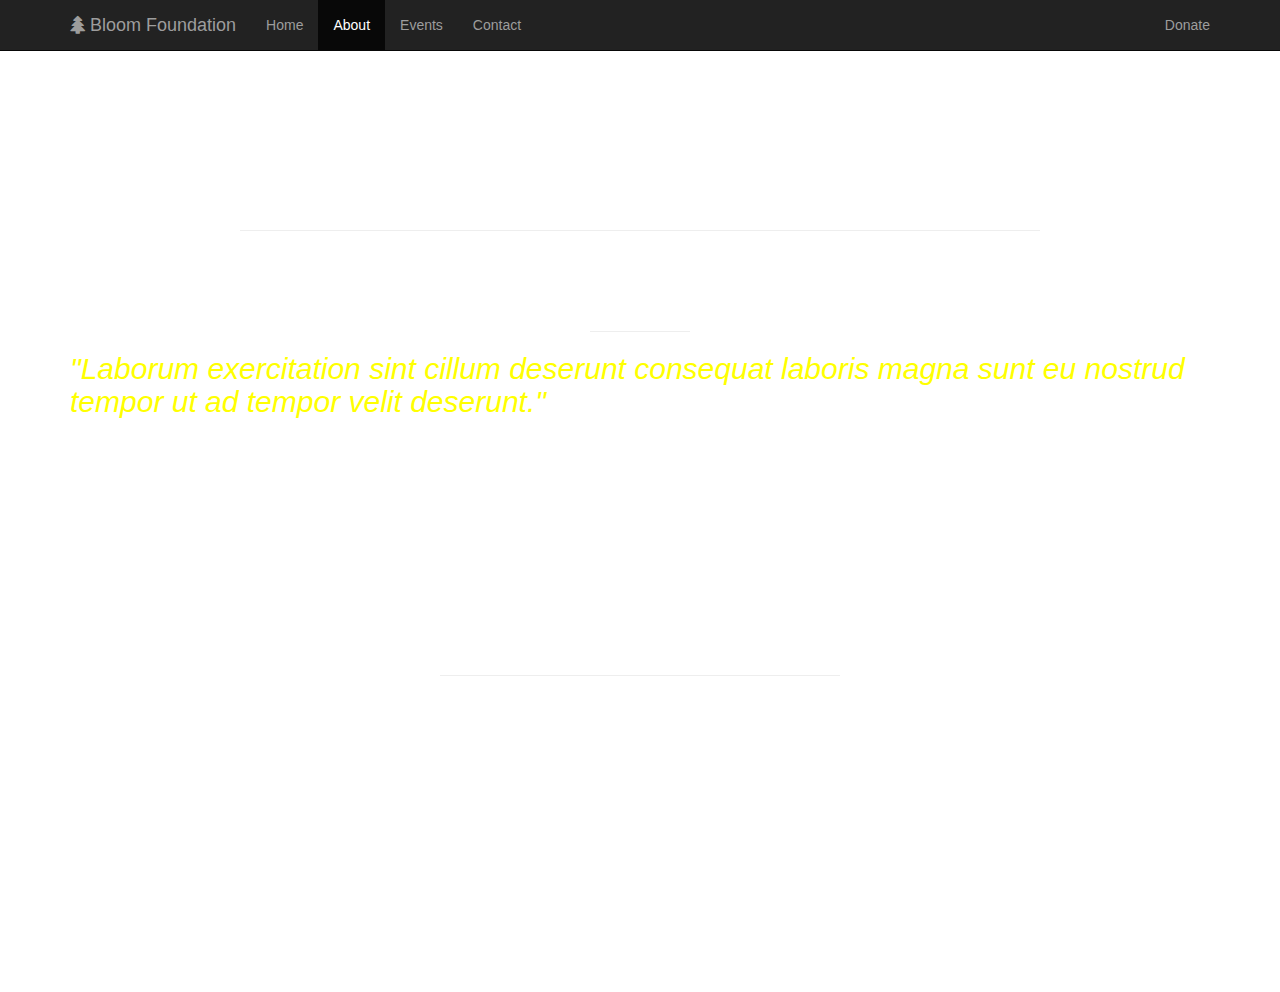
==== templates/about.html @ b1f51042 "all temp added" ====
<!DOCTYPE html>
<html>
<head>
	<title>About Us</title>
	<link rel="stylesheet" href="https://maxcdn.bootstrapcdn.com/bootstrap/3.3.7/css/bootstrap.min.css" integrity="sha384-BVYiiSIFeK1dGmJRAkycuHAHRg32OmUcww7on3RYdg4Va+PmSTsz/K68vbdEjh4u" crossorigin="anonymous">
	<link rel="stylesheet" type="text/css" href="http://maxcdn.bootstrapcdn.com/font-awesome/4.4.0/css/font-awesome.min.css">
	<link href="https://fonts.googleapis.com/css?family=Fredericka+the+Great" rel="stylesheet">
	<link href="https://fonts.googleapis.com/css?family=Montserrat" rel="stylesheet">
	<style type="text/css">
		body{
			margin-top:70px;
			background-image: url(https://images.unsplash.com/photo-1441422454217-519d3ee81350?ixlib=rb-0.3.5&ixid=eyJhcHBfaWQiOjEyMDd9&s=c6b9cd37b276dc547554e152446cb6eb&auto=format&fit=crop&w=889&q=80);
			background-size: cover;
			background-position: center;
			background-attachment: fixed;
		}
		.mv{
			color:white;
			text-align: center;
			font-family: 'Fredericka the Great', cursive;
			font-size: 75px;
		}
		#heading{
			font-family: 'Fredericka the Great', cursive;
			font-size: 100px;
			text-align: center;
			color:white; 
		}
		.quote{
			color:yellow;
		}
		.lead{
			color:white;
			text-align: center;
			padding-bottom:50px;
			font-family: 'Montserrat', sans-serif;
		}
	</style>
</head>
<body>
	<nav class="navbar navbar-inverse navbar-fixed-top">
	  <div class="container">
	    <div class="navbar-header">
	       <button type="button" class="navbar-toggle collapsed" data-toggle="collapse" data-target="#bs-example-navbar-collapse-1" aria-expanded="false">
	        <span class="icon-bar"></span>
	        <span class="icon-bar"></span>
	        <span class="icon-bar"></span>
	      </button> 
	      <a class="navbar-brand"><i class="fa fa-tree"></i> Bloom Foundation</a>
	    </div>

	    <div class="collapse navbar-collapse" id="bs-example-navbar-collapse-1">
	      <ul class="nav navbar-nav">
	        <li><a href="/">Home</a></li>
	        <li class="active"><a href="/about">About</a></li>
	        <li><a href="/events">Events</a></li>
	        <li><a href="/contact">Contact</a></li>
	      </ul>
	      <ul class="nav navbar-nav navbar-right">
	        
	        <li><a href="/donate">Donate</a></li>
	        
	      </ul>
	    </div>
	  </div>
	</nav>

	<div class="container">
		<div class="row mid">
			<h1 id="heading">About Us</h1>
		</div>
	</div>
	<hr style="width:800px">

	<div class="container" id="tabs-1">
		<div class="mv">
        	<span><h1>Genesis</h1></span>
        	<hr style="width:100px;">
        </div>
		<p style="font-size:25px; "><i><h2 class="quote">"Laborum exercitation sint cillum deserunt consequat laboris magna sunt eu nostrud tempor ut ad tempor velit deserunt."</h2></i></p>

		<p><h3 class="lead">Adipisicing eu consequat sunt aliquip officia elit magna incididunt et ex nisi in anim duis sit in anim laborum. Excepteur ex in laboris est nisi aute ad velit aute occaecat amet laboris duis ea. Incididunt irure dolor ut aute enim in labore reprehenderit amet consequat qui id ex culpa exercitation.</h3></p>
	</div>

	    <div id="tabs-2" class="container">
        <div class="mv">
        	<span><h1>Our Mission & Our Vision</h1></span>
        	<hr style="width:400px;">
        </div>
        <p>&nbsp;</p>
        <table width="980" border="0">
            <tr>
                <td width="380" class="lead" style="vertical-align:top;"><span style=" text-align: justify;
    			text-justify: inter-word;">
    				Irure in non deserunt elit cupidatat sit quis in. Cupidatat magna sint ex deserunt consequat velit id do do ut ad eu eu aute in laboris culpa labore. Qui deserunt irure irure tempor do quis proident exercitation mollit ea magna consequat. Amet voluptate magna aliquip velit magna esse deserunt fugiat incididunt minim.</span>
				</td>
                <td width="10">&nbsp;</td>
                <td width="380" class="lead" style="vertical-align:top;"><span style=" text-align: justify;
    			text-justify: inter-word;">	
			    	Ad cupidatat sed culpa laboris labore ex culpa laborum consequat tempor quis sit. Cupidatat in sed nisi ullamco nulla labore tempor in dolore et deserunt est non commodo labore ut dolor amet. Lorem ipsum laborum nostrud amet anim laboris cupidatat duis consectetur quis laborum esse elit minim aute fugiat. </span>
			 </td>
            </tr>
        </table>
        </p>
    </div>

<script src="http://code.jquery.com/jquery-2.1.4.js"></script>
<script src="https://maxcdn.bootstrapcdn.com/bootstrap/3.3.7/js/bootstrap.min.js" integrity="sha384-Tc5IQib027qvyjSMfHjOMaLkfuWVxZxUPnCJA7l2mCWNIpG9mGCD8wGNIcPD7Txa" crossorigin="anonymous"></script>
</body>
</html>
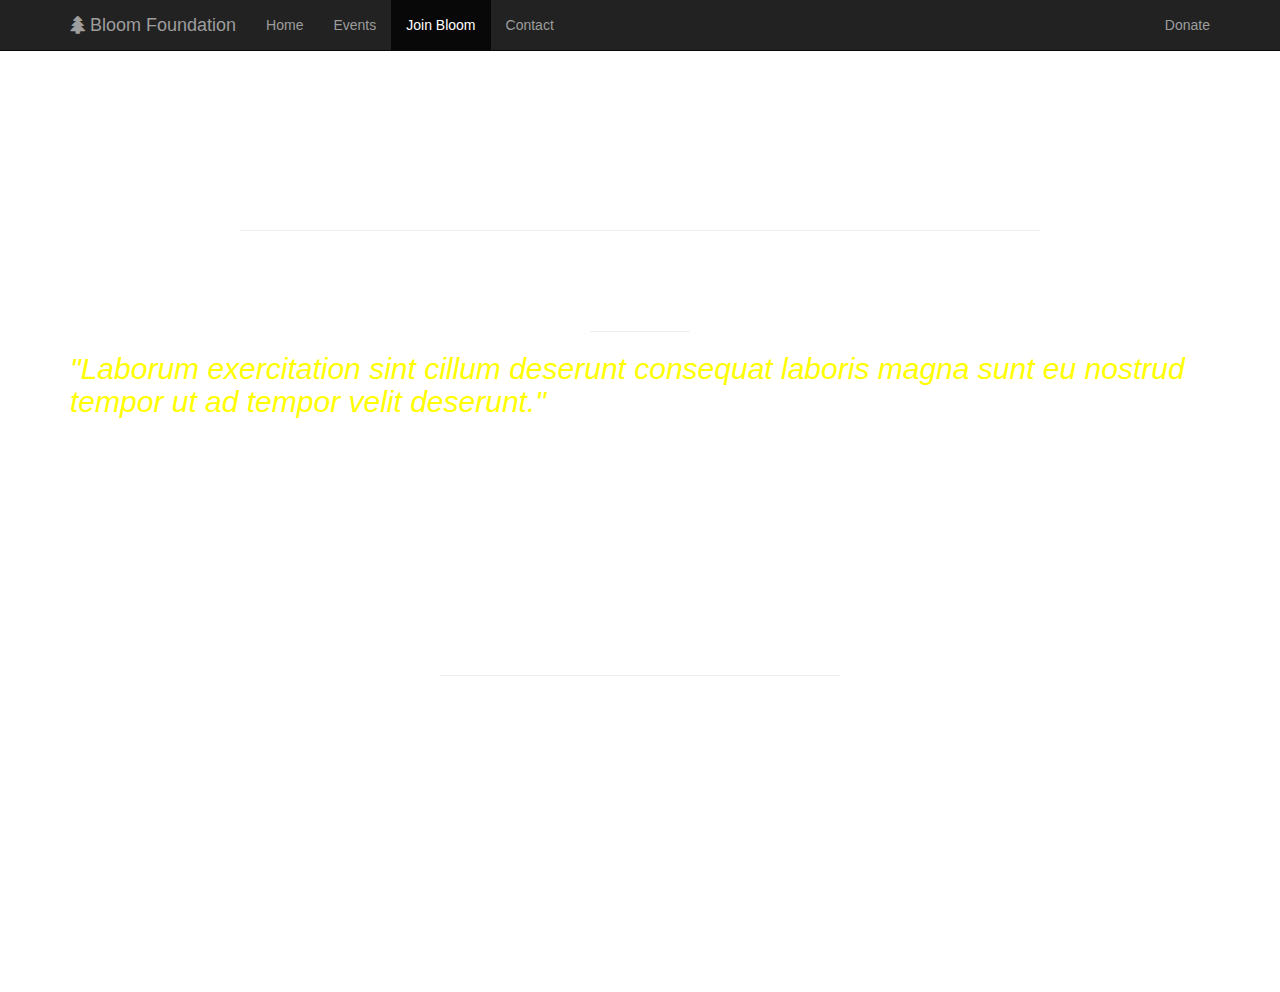
==== commit 0b541bfe: "navbar updated" ====
--- a/templates/about.html
+++ b/templates/about.html
@@ -52,8 +52,8 @@
 	    <div class="collapse navbar-collapse" id="bs-example-navbar-collapse-1">
 	      <ul class="nav navbar-nav">
 	        <li><a href="/">Home</a></li>
-	        <li class="active"><a href="/about">About</a></li>
 	        <li><a href="/events">Events</a></li>
+			<li class="active"><a href="/about">Join Bloom</a></li>
 	        <li><a href="/contact">Contact</a></li>
 	      </ul>
 	      <ul class="nav navbar-nav navbar-right">
